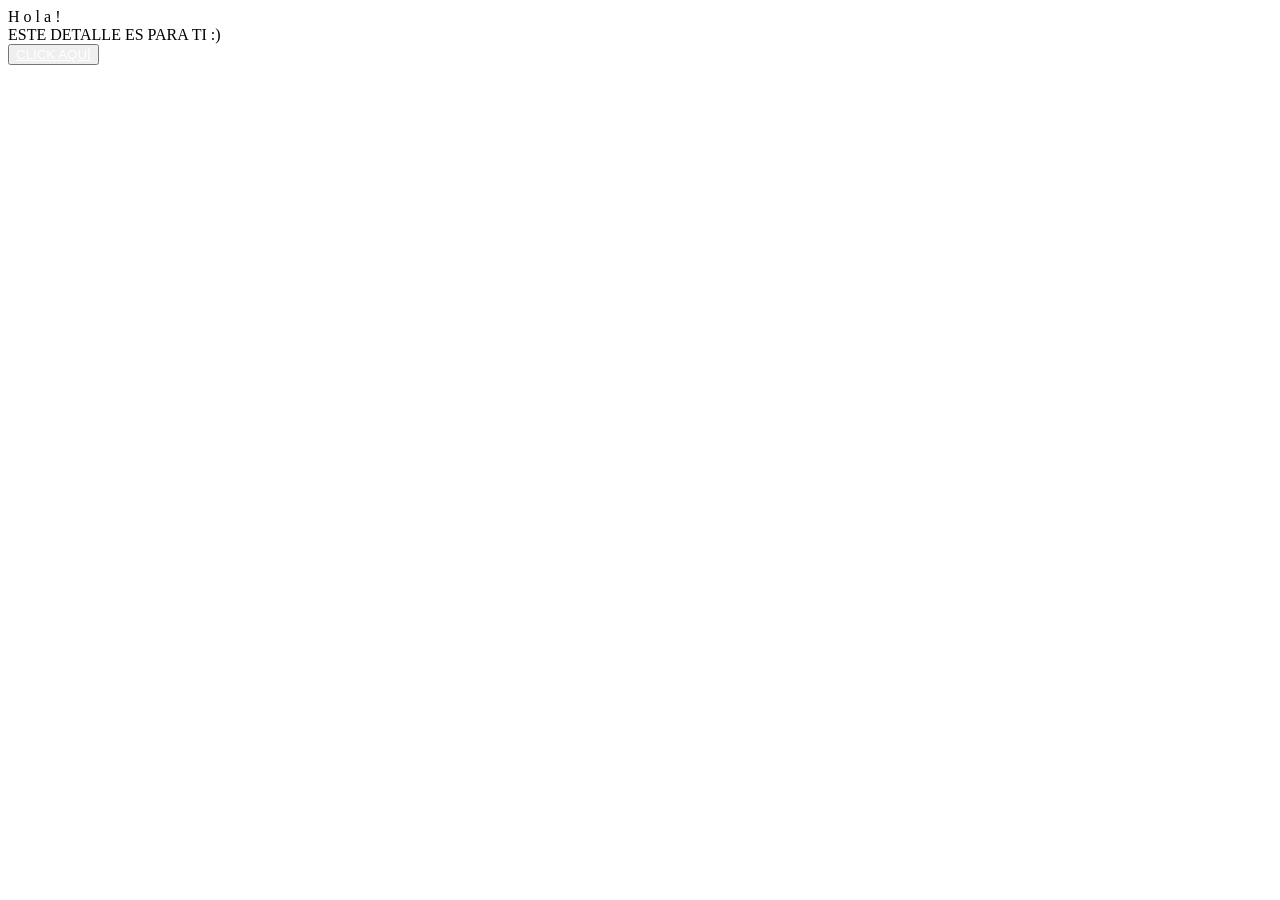
==== index.html @ ade8d5f5 "Add files via upload" ====
<!DOCTYPE html>
<html lang="es">

<head>
    <meta charset="UTF-8">
    <meta http-equiv="X-UA-Compatible" content="IE=edge">
    <meta name="viewport" content="width=device-width, initial-scale=1.0">
    <link rel="stylesheet" href="css/style.css">
    <link rel="icon" href="img/flowers.png" type="image/x-icon">
    <title>Flowers</title>
</head>

<body>
    <div class="greetings">
        <span>H</span>
        <span>o</span>
        <span>l</span>
        <span>a</span>
        <span>!</span>
    </div>
    <div class="description">
        <span>ESTE DETALLE ES PARA TI :)</span>
    </div>
    <div class="button">
        <button class="botones">
            <a href="flower.html" style="color: #fff;">CLICK AQUÍ</a>
        </button>
    </div>

</body>

</html>
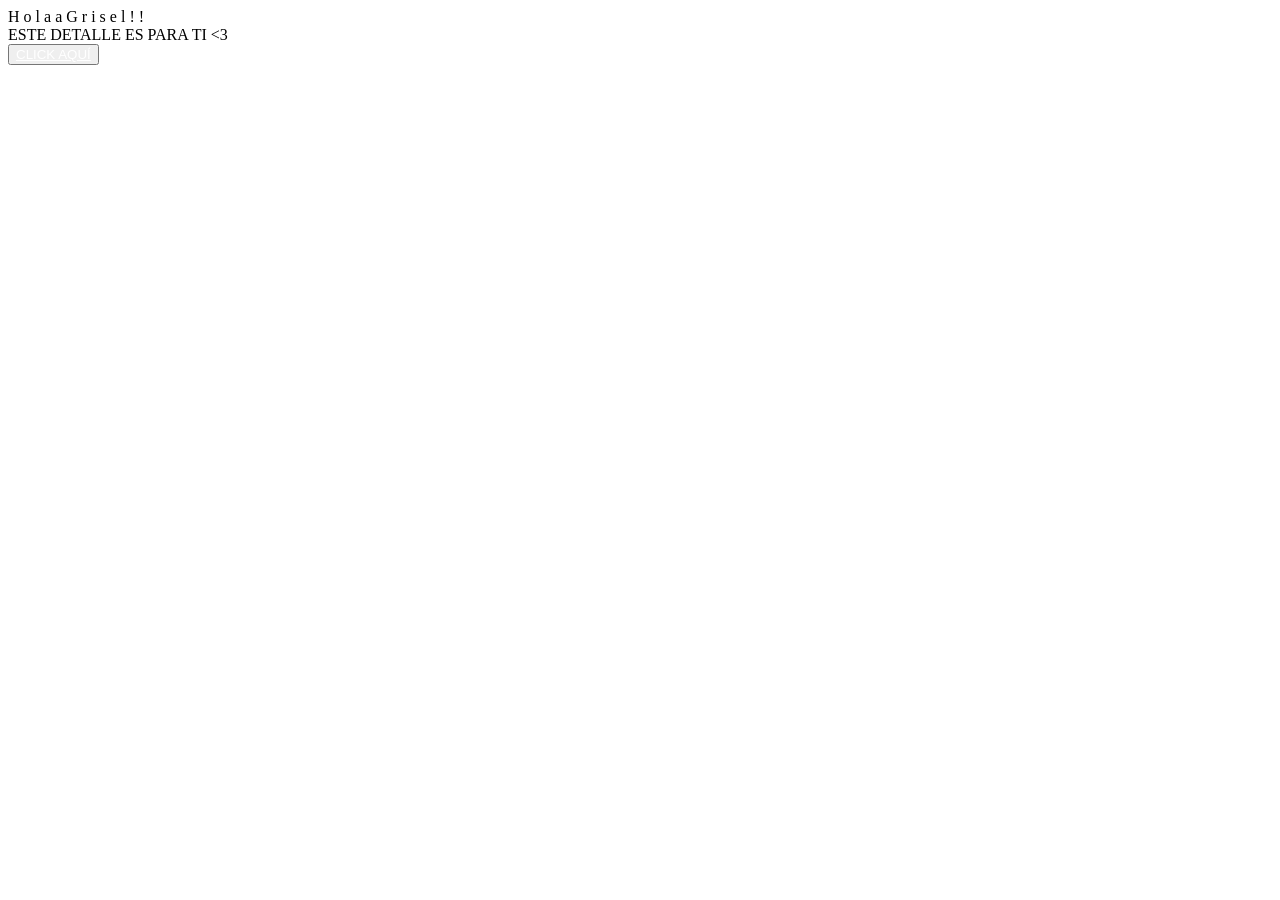
==== commit ee143c31: "Update index.html" ====
--- a/index.html
+++ b/index.html
@@ -16,10 +16,19 @@
         <span>o</span>
         <span>l</span>
         <span>a</span>
+        <span>a</span>
+        <span> </span>
+        <span>G</span>
+        <span>r</span>
+        <span>i</span>
+        <span>s</span>
+        <span>e</span>
+        <span>l</span>
+        <span>!</span>
         <span>!</span>
     </div>
     <div class="description">
-        <span>ESTE DETALLE ES PARA TI :)</span>
+        <span>ESTE DETALLE ES PARA TI <3</span>
     </div>
     <div class="button">
         <button class="botones">
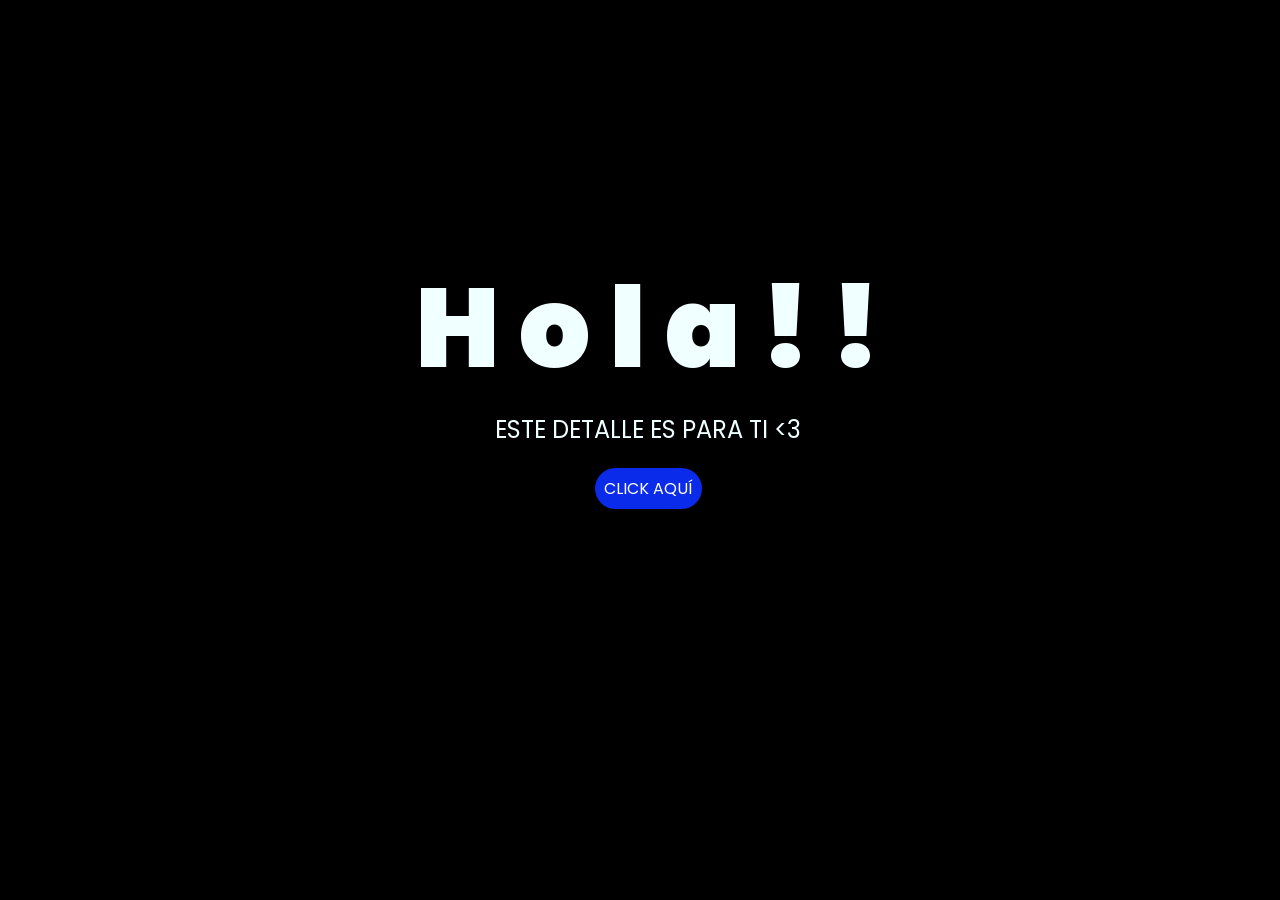
==== commit 393a0d43: "Update index.html" ====
--- a/index.html
+++ b/index.html
@@ -16,14 +16,6 @@
         <span>o</span>
         <span>l</span>
         <span>a</span>
-        <span>a</span>
-        <span> </span>
-        <span>G</span>
-        <span>r</span>
-        <span>i</span>
-        <span>s</span>
-        <span>e</span>
-        <span>l</span>
         <span>!</span>
         <span>!</span>
     </div>
--- a/css/style.css
+++ b/css/style.css
@@ -0,0 +1,97 @@
+@import url('https://fonts.googleapis.com/css2?family=Poppins:ital,wght@0,500;1,900&display=swap');
+*{
+    font-family: 'Poppins',cursive;
+}
+body{
+    color: azure;
+    width: 100%;
+    height: 82vh;
+    display: flex;
+    flex-direction: column;
+    align-items: center;
+    justify-content: center;
+    background-color: black;
+    /* padding-top: -30; */
+}
+
+.botones{
+    padding: 9px;
+    border-radius: 80px;
+    background-color: transparent;
+    border: none;
+}
+
+.botones a{
+    background-color: #0a2be9;
+    padding: 9px;
+    border-radius: 80px;
+    -webkit-border-radius: 80px;
+    -moz-border-radius: 80px;
+    -ms-border-radius: 80px;
+    -o-border-radius: 80px;
+
+}
+
+.botones a:focus{
+    background-color: rgb(50, 194, 194);
+}
+
+.greetings{
+    font-size: 7rem;
+    font-weight: 900;
+}
+.greetings > span{
+    animation: glow 2.5s ease-in-out infinite;
+}
+@keyframes glow{
+    0%, 100%{
+        color: #fff;
+        text-shadow: 0 0 12px #39c6d6, 0 0 50px #39c6d6, 0 0 100px #39c6d6;
+    }
+    10%, 90%{
+        color: #111;
+        text-shadow: none;
+    }
+}
+.greetings > span:nth-child(2){
+    animation-delay: .2s ;
+}
+.greetings > span:nth-child(3){
+    animation-delay: .4s ;
+}
+.greetings > span:nth-child(4){
+    animation-delay: .6s;
+}
+.greetings > span:nth-child(5){
+    animation-delay: .8s;
+}
+.greetings > span:nth-child(6){
+    animation-delay: 1s;
+}
+
+.description{
+    font-size: 1.5rem;
+    margin-bottom: 20px;
+}
+
+.button a{
+    text-decoration: none;
+    font-size: 1rem;
+    color: #111;
+}
+
+@media screen and (max-width:574px){
+    .greetings{
+        display: block;
+        font-size: 4rem;
+        font-weight: 800;
+        text-align: center;
+    }
+    .description{
+        font-size: 2rem;
+    }
+    
+    .button a{
+        font-size: 1rem;
+    }
+}
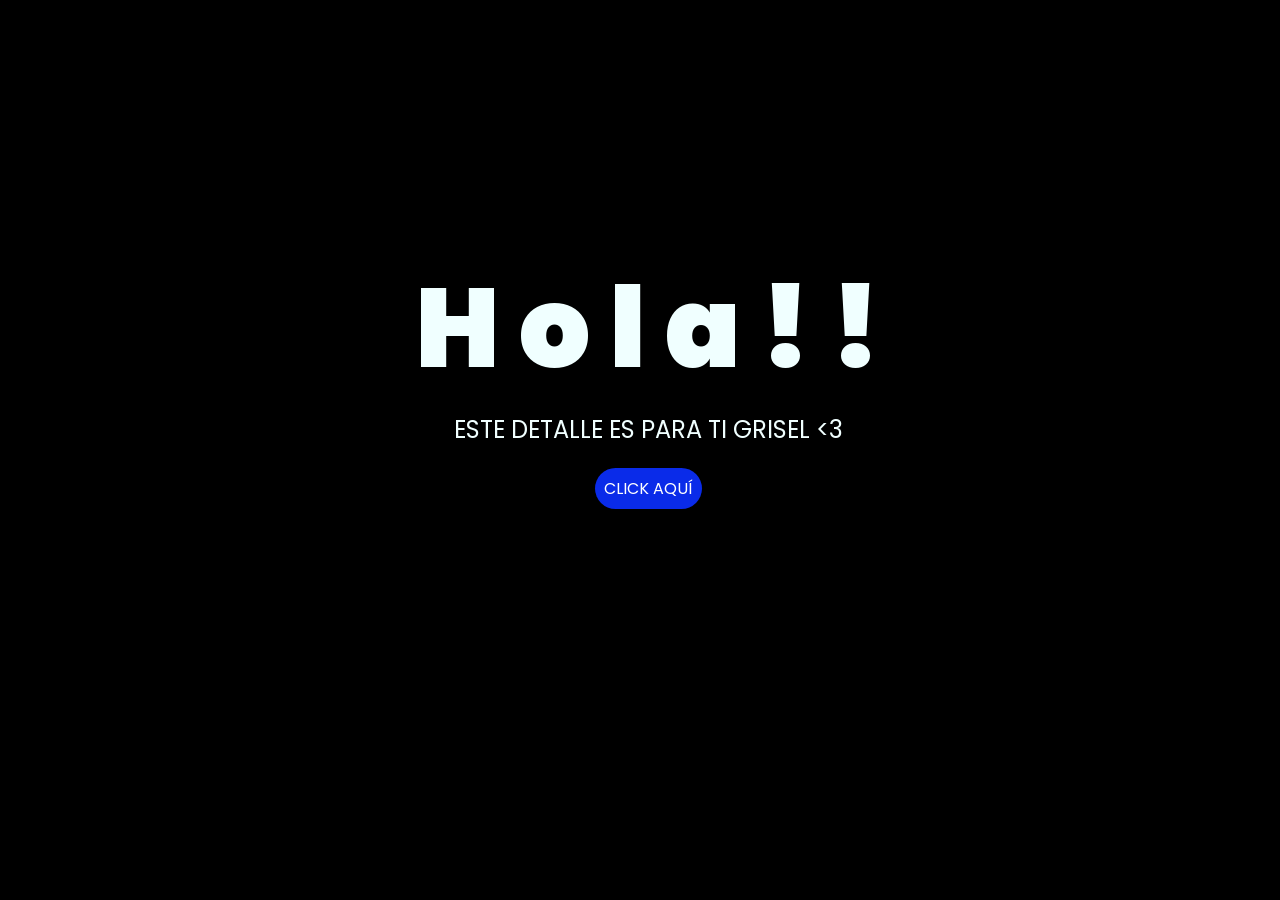
==== commit d6a9fb74: "Update index.html" ====
--- a/index.html
+++ b/index.html
@@ -20,7 +20,7 @@
         <span>!</span>
     </div>
     <div class="description">
-        <span>ESTE DETALLE ES PARA TI <3</span>
+        <span>ESTE DETALLE ES PARA TI GRISEL <3</span>
     </div>
     <div class="button">
         <button class="botones">
